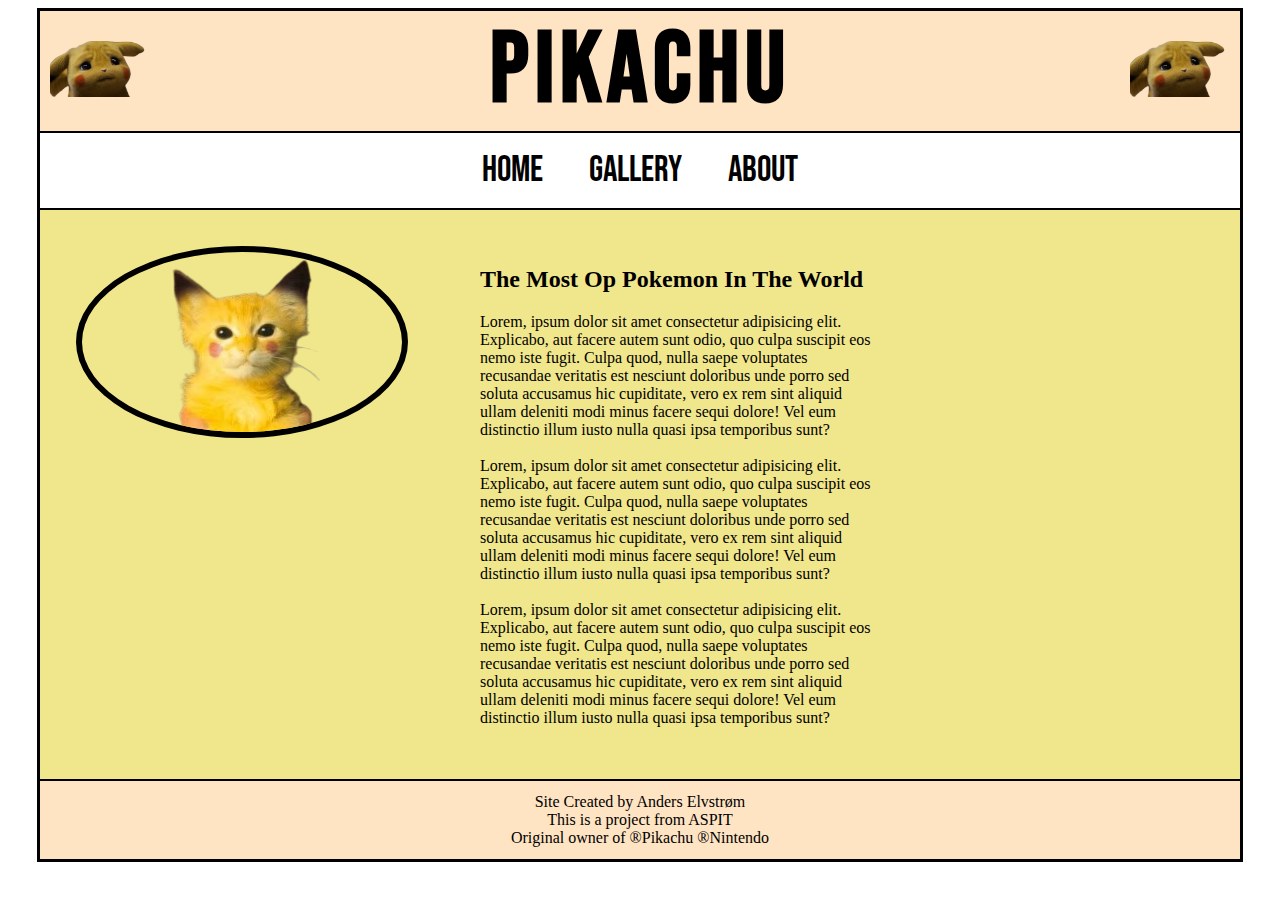
==== index.html @ 36513aff "Add files via upload" ====
<!DOCTYPE html>
<html lang="en">




<head>
    <link rel="shortcut icon" href="./images/ball.png" type="image/x-icon">
    <link rel="stylesheet" href="./Pikastyle.css">
    <meta charset="UTF-8">
    <meta name="viewport" content="width=device-width, initial-scale=1.0">
    <title>Pikachu</title>
</head>




<body>
    <!-- OUTER CONTAINER -->
    <main class="Outer-container">
        <!-- HEADER WITH LOGO AND TITLE -->
        <header>
            <img id="logo2" src="./images/hq720-removebg-preview.png" alt="sad pikachu logo">
            <img id="logo1" src="./images/hq720-removebg-preview.png" alt="sad pikachu logo">
            <h1 id="Logo-Title">Pikachu</h1>
        </header>

        <!-- Navigation Bar -->
        <nav>
            <ul>
                <li>
                    <a href="./index.html"> Home </a>
                </li>
                <li>
                    <a href="./Gallery.html"> Gallery </a>
                </li>
                <li>
                    <a href="./About.html"> About </a>
                </li>
            </ul>
        </nav>

        <!-- Intro Area -->
        <article class="intro-container">

            <figure class="image-container">
                <img class="intro-image" src="./images/mqdefault-removebg-preview.png" alt="Pikachu cat crying">
            </figure>

            <section class="intro-text">
                <h2>The Most Op Pokemon In The World</h2>

                <p>
                    Lorem, ipsum dolor sit amet consectetur adipisicing elit. Explicabo, aut facere autem sunt odio, quo
                    culpa suscipit eos nemo iste fugit. Culpa quod, nulla saepe voluptates recusandae veritatis est
                    nesciunt doloribus unde porro sed soluta accusamus hic cupiditate, vero ex rem sint aliquid ullam
                    deleniti modi minus facere sequi dolore! Vel eum distinctio illum iusto nulla quasi ipsa temporibus
                    sunt?

                    <br><br>

                    Lorem, ipsum dolor sit amet consectetur adipisicing elit. Explicabo, aut facere autem sunt odio, quo
                    culpa suscipit eos nemo iste fugit. Culpa quod, nulla saepe voluptates recusandae veritatis est
                    nesciunt doloribus unde porro sed soluta accusamus hic cupiditate, vero ex rem sint aliquid ullam
                    deleniti modi minus facere sequi dolore! Vel eum distinctio illum iusto nulla quasi ipsa temporibus
                    sunt?
                    <br><br>

                    Lorem, ipsum dolor sit amet consectetur adipisicing elit. Explicabo, aut facere autem sunt odio, quo
                    culpa suscipit eos nemo iste fugit. Culpa quod, nulla saepe voluptates recusandae veritatis est
                    nesciunt doloribus unde porro sed soluta accusamus hic cupiditate, vero ex rem sint aliquid ullam
                    deleniti modi minus facere sequi dolore! Vel eum distinctio illum iusto nulla quasi ipsa temporibus
                    sunt?
                    <br>

                </p>



            </section>

        </article>

        <!-- Footer with copyright -->
        <footer>
            <p>Site Created by Anders Elvstrøm <br> This is a project from ASPIT <br> Original owner of ®Pikachu ®Nintendo </p>
        </footer>




    </main>



</body>




</html>
---- Pikastyle.css ----
/* PIKACHU STYLESHEET */

/* import af google font */
@import url('https://fonts.googleapis.com/css2?family=Bebas+Neue&display=swap');

.Outer-container {
    border: 3px solid black;
    max-width: 1200px;
    margin-left: auto;
    margin-right: auto;
    overflow: auto;
}

header {
    background-color: bisque;
    position: relative;
}


#logo2 {
    max-width: 100px;
    height: auto;
    position: absolute;
    top: 30px;
    right: 10px;

}



#logo1 {
    max-width: 100px;
    height: auto;
    position: absolute;
    top: 30px;
    left: 10px;
}

#Logo-Title {
    font-size: 100px;
    text-align: center;
    margin: 0;
    font-family: "Bebas Neue", sans-serif;
    letter-spacing: 6px;
}

/* ^Front^ */

/* Navigation */

nav {
    text-align: center;
    background-color: white;
    border-top: 2px solid black;
    border-bottom: 2px solid black;
}


nav ul li {
    display: inline;
    font-family: "Bebas Neue", sans-serif;
    font-size: 36px;
    padding-right: 40px;
}

nav ul li:hover {
    color: hotpink;
}

/* a=Link til website */

a {
    color: inherit;
    text-decoration: inherit;
}

a:visited {
    color: inherit;
    text-decoration: inherit; 
}


/* Intro Area */

.intro-container {
    background-color: khaki;
    overflow: auto;
}

.image-container {
    max-width: 600px;
    margin: 0;
    float: left;
    padding: 3%;
    box-sizing: border-box;
}

.intro-image {
    height: auto;
    max-width: 100%;
    max-height: auto;
    border-radius: 50%;
    border: 6px solid black;
    box-sizing: border-box;
}

.intro-text {
    float: left;
    max-width: 400px;
    margin: 0;
    padding: 3%;

}


/* Footer Area */

footer {
    background-color: bisque;
    padding-top: 12px;
    padding-bottom: 12px;
    border-top: 2px solid black;

}

footer p {
    margin: 0;
    text-align: center;
}



/* Gallery */

.gallery-container {

    background-color: khaki;
    overflow: auto;
    

}


.gallery-image {

    width: 25%;
    height: 200px;
    float: left;
    padding: 5px;
    box-sizing: border-box;
    outline: 5px solid black;
    outline-offset: -10px;
}


/* About */


.about-container {

    background-color: khaki;
    overflow: auto;
    text-align: center;
    box-sizing: border-box;

}

article div p {


    float: left;
    max-width: 300px;
    margin: 0;
    padding: 3%;
    box-sizing: border-box;
}
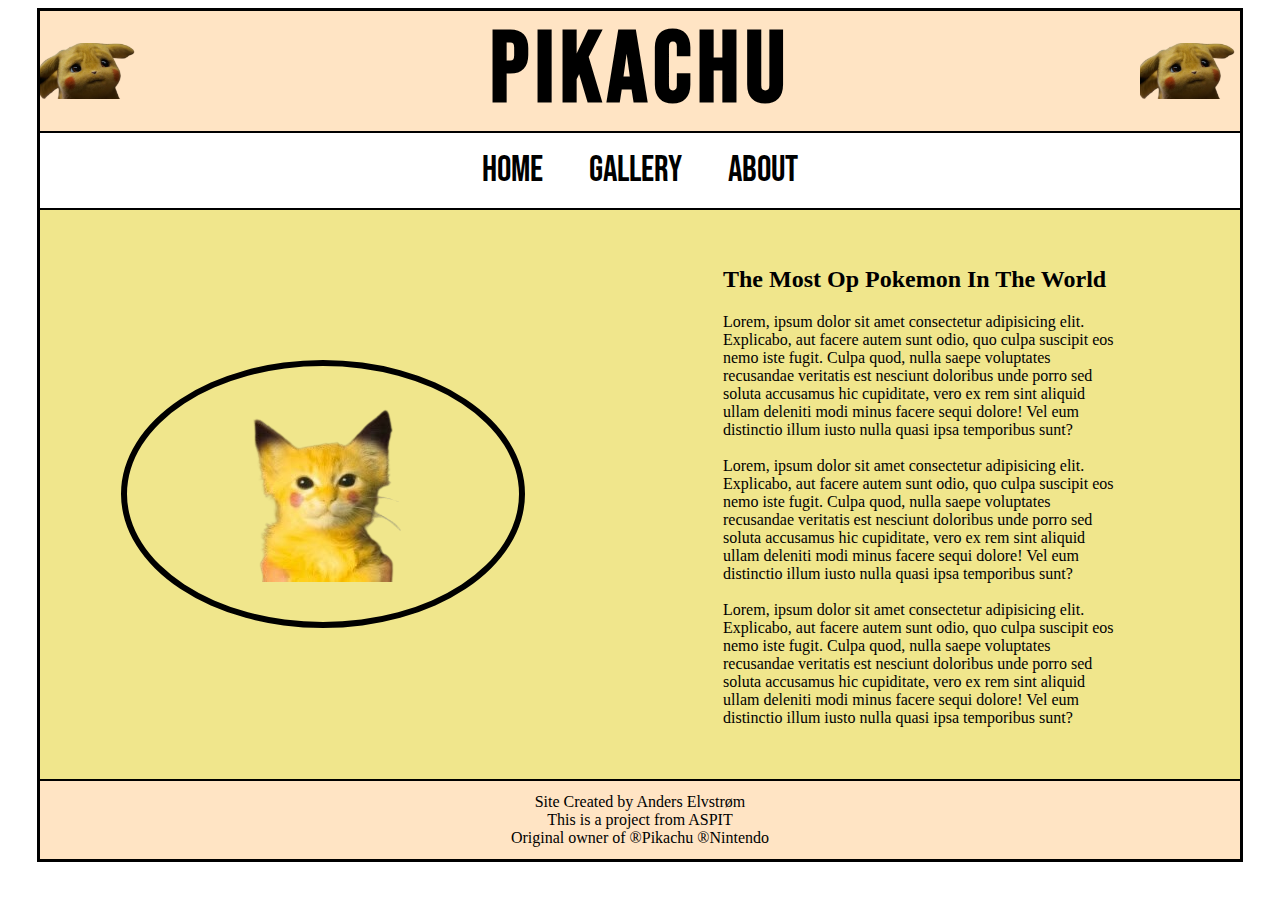
==== commit f63bb0d9: "Add files via upload" ====
--- a/index.html
+++ b/index.html
@@ -20,9 +20,9 @@
     <main class="Outer-container">
         <!-- HEADER WITH LOGO AND TITLE -->
         <header>
-            <img id="logo2" src="./images/hq720-removebg-preview.png" alt="sad pikachu logo">
-            <img id="logo1" src="./images/hq720-removebg-preview.png" alt="sad pikachu logo">
+            <img class="logo" src="./images/hq720-removebg-preview.png" alt="sad pikachu logo">
             <h1 id="Logo-Title">Pikachu</h1>
+            <img class="logo" src="./images/hq720-removebg-preview.png" alt="sad pikachu logo">
         </header>
 
         <!-- Navigation Bar -->
--- a/Pikastyle.css
+++ b/Pikastyle.css
@@ -13,28 +13,36 @@
 
 header {
     background-color: bisque;
-    position: relative;
-}
-
-
-#logo2 {
+    
+    display: flex;
+    /* flex-wrap: wrap; */
+    align-items: center;
+    justify-content: space-between;
+    
+    
+}
+
+header h1 {
+    
+}
+
+
+.logo {
     max-width: 100px;
     height: auto;
-    position: absolute;
+    /* position: absolute; */
     top: 30px;
-    right: 10px;
-
-}
-
-
-
-#logo1 {
+    
+}
+
+
+/* #logo1 {
     max-width: 100px;
     height: auto;
     position: absolute;
     top: 30px;
     left: 10px;
-}
+} */
 
 #Logo-Title {
     font-size: 100px;
@@ -43,6 +51,15 @@
     font-family: "Bebas Neue", sans-serif;
     letter-spacing: 6px;
 }
+
+@media screen and (max-width: 620px) 
+    {
+    .logo {
+         display: none;
+    }
+    
+} 
+
 
 /* ^Front^ */
 
@@ -84,28 +101,34 @@
 
 .intro-container {
     background-color: khaki;
-    overflow: auto;
+    /* overflow: auto; */
+    display: flex;
+    flex-wrap: wrap;
+    align-items: center;
+    justify-content: space-around;
 }
 
 .image-container {
     max-width: 600px;
     margin: 0;
-    float: left;
+    /* float: left; */
     padding: 3%;
     box-sizing: border-box;
+    border: 6px solid black;
+    border-radius: 50%;
 }
 
 .intro-image {
     height: auto;
     max-width: 100%;
     max-height: auto;
-    border-radius: 50%;
-    border: 6px solid black;
+    /* border-radius: 40%; */
+    /* border: 6px solid black; */
     box-sizing: border-box;
 }
 
 .intro-text {
-    float: left;
+    /* float: left; */
     max-width: 400px;
     margin: 0;
     padding: 3%;
@@ -135,21 +158,26 @@
 .gallery-container {
 
     background-color: khaki;
-    overflow: auto;
-    
+    /* overflow: auto; */
+    display: flex;
+    align-items: center;
+    justify-content: space-around;
+    flex-wrap: wrap;
 
 }
 
 
 .gallery-image {
 
-    width: 25%;
+    width: 300px;
+    /* width: 25%; */
     height: 200px;
-    float: left;
+    /* float: left; */
     padding: 5px;
     box-sizing: border-box;
     outline: 5px solid black;
     outline-offset: -10px;
+    
 }
 
 
@@ -162,6 +190,7 @@
     overflow: auto;
     text-align: center;
     box-sizing: border-box;
+    
 
 }
 
@@ -173,4 +202,14 @@
     margin: 0;
     padding: 3%;
     box-sizing: border-box;
+}
+
+
+/* img on About */
+.about-image {
+    
+    width: auto;
+    height: 250px;
+    
+
 }